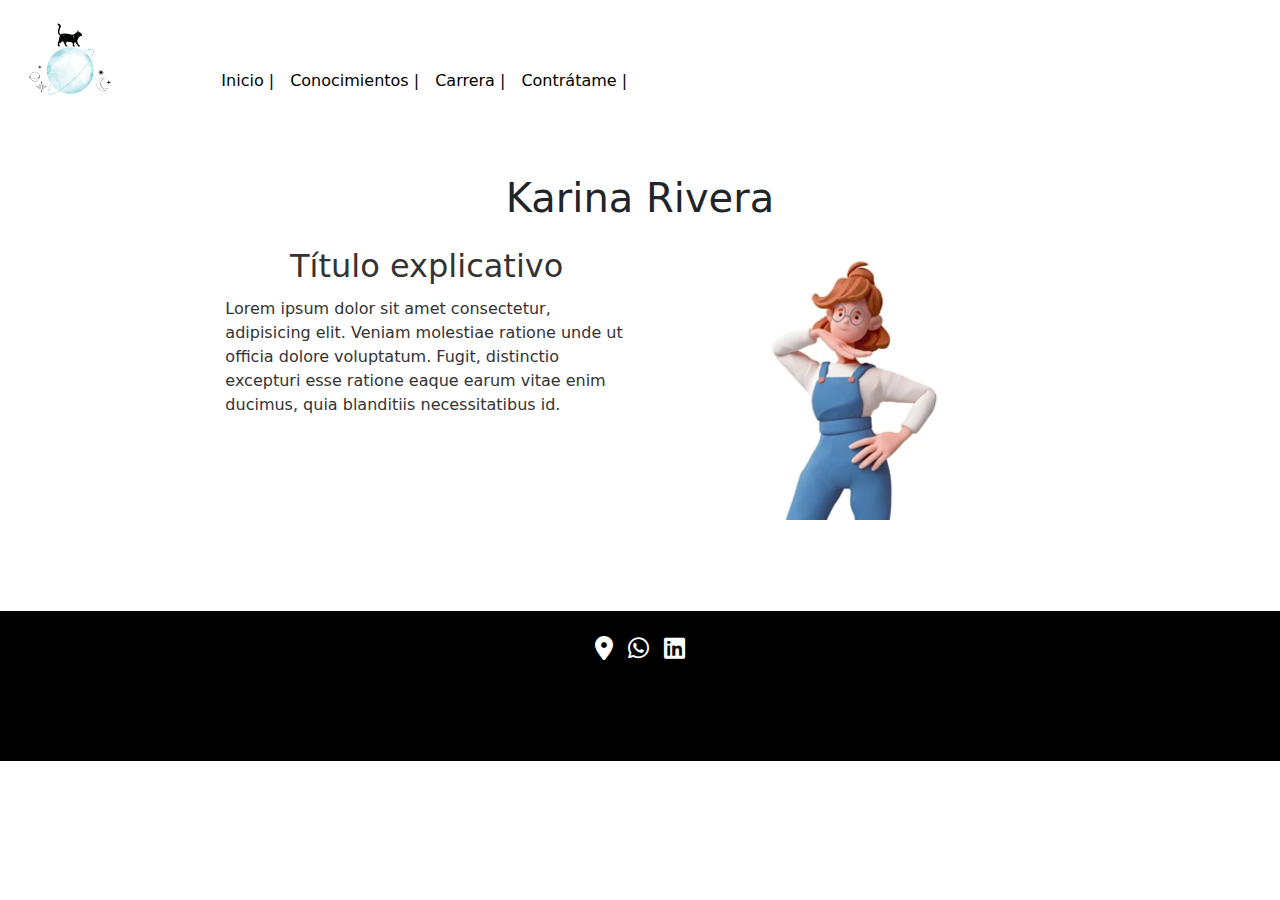
==== index.html @ 7e06d967 "Add files via upload" ====
<!DOCTYPE html>
<html lang="en">

<head>
    <meta charset="UTF-8">
    <meta name="viewport" content="width=device-width, initial-scale=1.0">
    <link rel="stylesheet" href="./css/style.css">
    <link href="https://cdnjs.cloudflare.com/ajax/libs/font-awesome/6.0.0-beta3/css/all.min.css" rel="stylesheet">
    <title>Rivera Karina</title>
    <link href="https://cdn.jsdelivr.net/npm/bootstrap@5.3.3/dist/css/bootstrap.min.css" rel="stylesheet"
        integrity="sha384-QWTKZyjpPEjISv5WaRU9OFeRpok6YctnYmDr5pNlyT2bRjXh0JMhjY6hW+ALEwIH" crossorigin="anonymous">
</head>

<body>
    <script src="https://cdn.jsdelivr.net/npm/bootstrap@5.3.3/dist/js/bootstrap.bundle.min.js"
        integrity="sha384-YvpcrYf0tY3lHB60NNkmXc5s9fDVZLESaAA55NDzOxhy9GkcIdslK1eN7N6jIeHz"
        crossorigin="anonymous"></script>
    <header>
        <div class="container-fluid">
            <div class="row">
                <nav class="navbar navbar-expand-lg">
                    <div class="col-2">
                        <a class="navbar-brand d-flex align-items-center ms-1" href="./index.html">
                            <img src="./img/logo.png" alt="logo-karina-rivera">
                        </a>
                    </div>
                    <div class="col-10">
                        <button class="navbar-toggler" type="button" data-bs-toggle="collapse"
                            data-bs-target="#navbarSupportedContent" aria-controls="navbarSupportedContent"
                            aria-expanded="false" aria-label="Toggle navigation">
                            <span class="navbar-toggler-icon"></span>
                        </button>
                        <div class="collapse navbar-collapse" id="navbarSupportedContent">
                            <ul class="navbar-nav me-auto mb-2 mb-lg-0">
                                <li class="nav-item">
                                    <a class="nav-link active" aria-current="page" href="./index.html">Inicio |</a>
                                </li>
                                <li class="nav-item">
                                    <a class="nav-link active" aria-current="page"
                                        href="./pages/conocimientos.html">Conocimientos |</a>
                                </li>
                                <li class="nav-item">
                                    <a class="nav-link active" aria-current="page" href="./pages/carrera.html">Carrera
                                        |</a>
                                </li>
                                <li class="nav-item">
                                    <a class="nav-link active" aria-current="page"
                                        href="./pages/contratame.html">Contrátame |</a>
                                </li>
                            </ul>
                        </div>
                    </div>
                </nav>
            </div>
        </div>
    </header>
    <main>
        <h1>Karina Rivera</h1>
        <section class="container-fluid">
            <div class="row justify-content-center">
                <div class="col-4 d-flex justify-content-center">
                    <div class="texto-inicio">
                        <h2>Título explicativo</h2>
                        <p>
                            Lorem ipsum dolor sit amet consectetur, adipisicing elit. Veniam molestiae ratione unde ut
                            officia
                            dolore voluptatum. Fugit, distinctio excepturi esse ratione eaque earum vitae enim ducimus,
                            quia
                            blanditiis necessitatibus id.
                        </p>
                    </div>
                </div>
                <div class="col-4 text-center">
                    <img src="./img/avatar.png" alt="avatar">
                </div>
            </div>
        </section>
    </main>
    <footer>
        <ul class="redes-sociales">
            <li><a href="https://maps.app.goo.gl/Lk6HMrLxoF4C3SHs5" target="_blank"><i
                        class="fa-solid fa-location-dot"></i></a></li>
            <li><a href="https://web.whatsapp.com/" target="_blank"><i class="fa-brands fa-whatsapp"></i></a></li>
            <li><a href="https://www.linkedin.com" target="_blank"><i class="fa-brands fa-linkedin"></i></a></li>
        </ul>
    </footer>
</body>

</html>
---- css/style.css ----
/*  METODOLOGÍA DE NOMBRADO: kebab-case*/
/*Reset de CSS*/
* {
    margin: 0;
    padding: 0;
    box-sizing: border-box;
}

/*Main*/

main{
    min-height: 450px;
}

/*Header*/

header img {
  max-width: 70%;
}


/*Footer*/
footer{
    background-color:black;
    position: relative;
    padding: 20px 0;
    width: 100%;
    height: 150px;
    overflow: hidden;
    text-align: center;
}

.redes-sociales {
  list-style: none;
  padding: 0;
  display: flex;
  justify-content: center;
  gap: 15px;
}

.redes-sociales li {
  display: inline-block;
}

.redes-sociales a {
  color: #fff;
  font-size: 24px;
  text-decoration: none;
  transition: color 0.3s;
}

.redes-sociales a:hover {
  color: #1da1f2; 
}

/*Títulos*/

h1, h2{
    text-align: center;
    padding: 1%;
}

/*Página Inicio*/

.texto-inicio {
  max-width: 30rem;
  font-size: 16px;
  color: #333;
}

/*Página Último Trabajo*/

.texto-ultimo-trabajo {
  max-width: 30rem;
  font-size: 16px;
  color: #333;
}

.imagen-logo-pmi {
    display: flex;
    width: 25rem;
    margin-inline: auto;
}

/*Página conocimientos*/

.estilo-conocimientos {
  background-color: #fff;
  border: 1px solid #ddd;
  border-radius: 8px;
  box-shadow: 0 4px 6px rgba(0, 0, 0, 0.1);
  text-align: center;
  padding: 1%;
  transition: transform 0.3s, box-shadow 0.3s;
}

.estilo-conocimientos:hover {
  transform: translateY(-5px);
  box-shadow: 0 8px 12px rgba(0, 0, 0, 0.2);
}

.estilo-conocimientos p {
  color: #666;
}

/*Página carrera*/

.timeline-carrera{
  max-width: 100%;
}

/*Contratame*/

.contratame {
  background-color: white; 
  border-radius: 15px;
  padding: 1%;
  margin: 1%;
  box-shadow: 0 0 30px 15px rgba(100, 100, 100, 0.6), 0 0 60px 30px rgba(255, 189, 31, 0.4); 
}

.texto-contratame {
  display: flex;
  color: #333;
  align-items: center;
  text-align: center;
}

/*responsive-hasta 350px*/
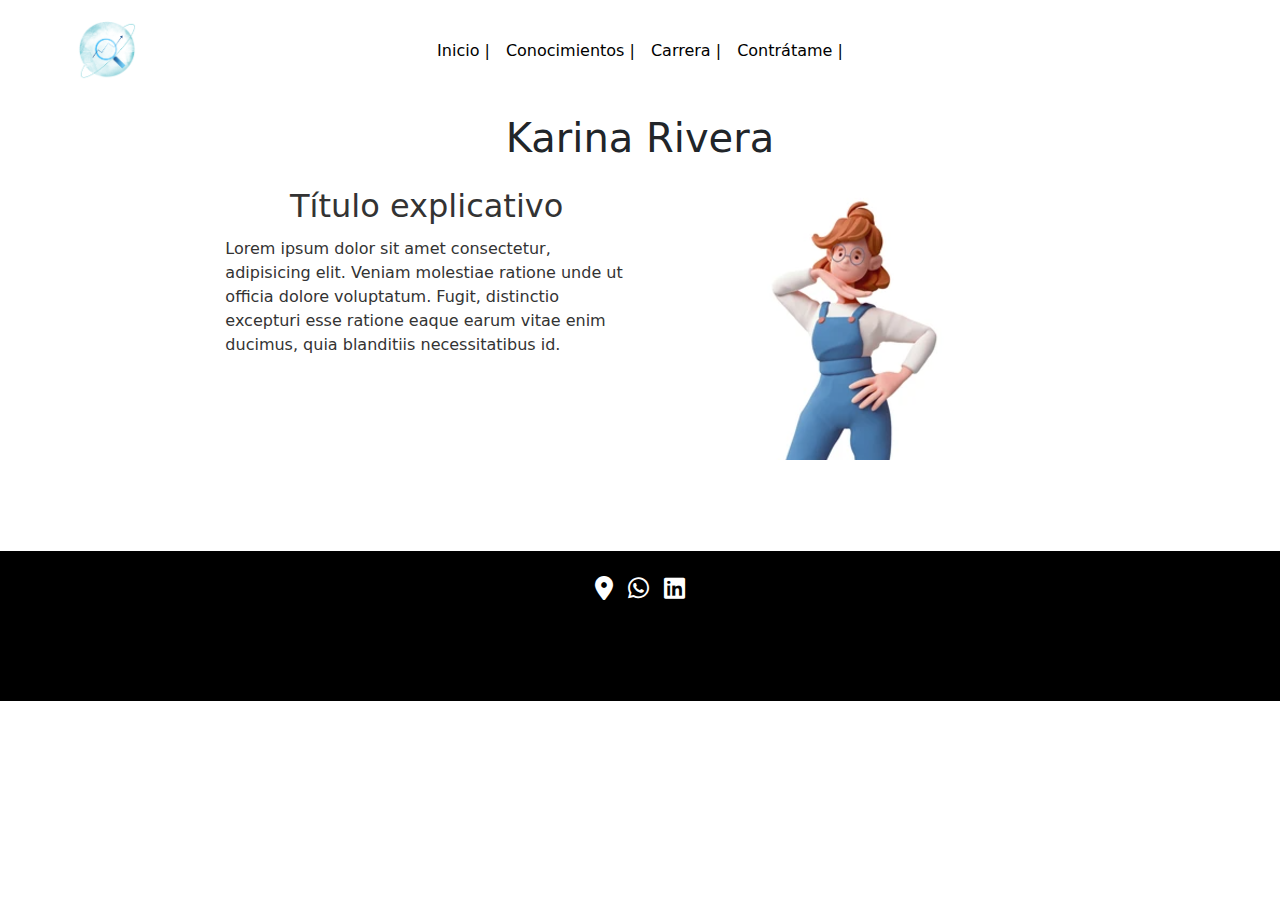
==== commit eeb51f5e: "modificaciones header" ====
--- a/index.html
+++ b/index.html
@@ -20,18 +20,19 @@
             <div class="row">
                 <nav class="navbar navbar-expand-lg">
                     <div class="col-2">
-                        <a class="navbar-brand d-flex align-items-center ms-1" href="./index.html">
+                        <a class="navbar-brand d-flex align-items-center justify-content-center m-2"
+                            href="./index.html">
                             <img src="./img/logo.png" alt="logo-karina-rivera">
                         </a>
                     </div>
-                    <div class="col-10">
+                    <div class="col-8 d-flex align-items-center">
                         <button class="navbar-toggler" type="button" data-bs-toggle="collapse"
                             data-bs-target="#navbarSupportedContent" aria-controls="navbarSupportedContent"
                             aria-expanded="false" aria-label="Toggle navigation">
                             <span class="navbar-toggler-icon"></span>
                         </button>
                         <div class="collapse navbar-collapse" id="navbarSupportedContent">
-                            <ul class="navbar-nav me-auto mb-2 mb-lg-0">
+                            <ul class="navbar-nav w-100 d-flex justify-content-center mb-2 mb-lg-0">
                                 <li class="nav-item">
                                     <a class="nav-link active" aria-current="page" href="./index.html">Inicio |</a>
                                 </li>
@@ -54,6 +55,7 @@
             </div>
         </div>
     </header>
+
     <main>
         <h1>Karina Rivera</h1>
         <section class="container-fluid">
--- a/css/style.css
+++ b/css/style.css
@@ -15,9 +15,8 @@
 /*Header*/
 
 header img {
-  max-width: 70%;
+  max-width: 30%;
 }
-
 
 /*Footer*/
 footer{
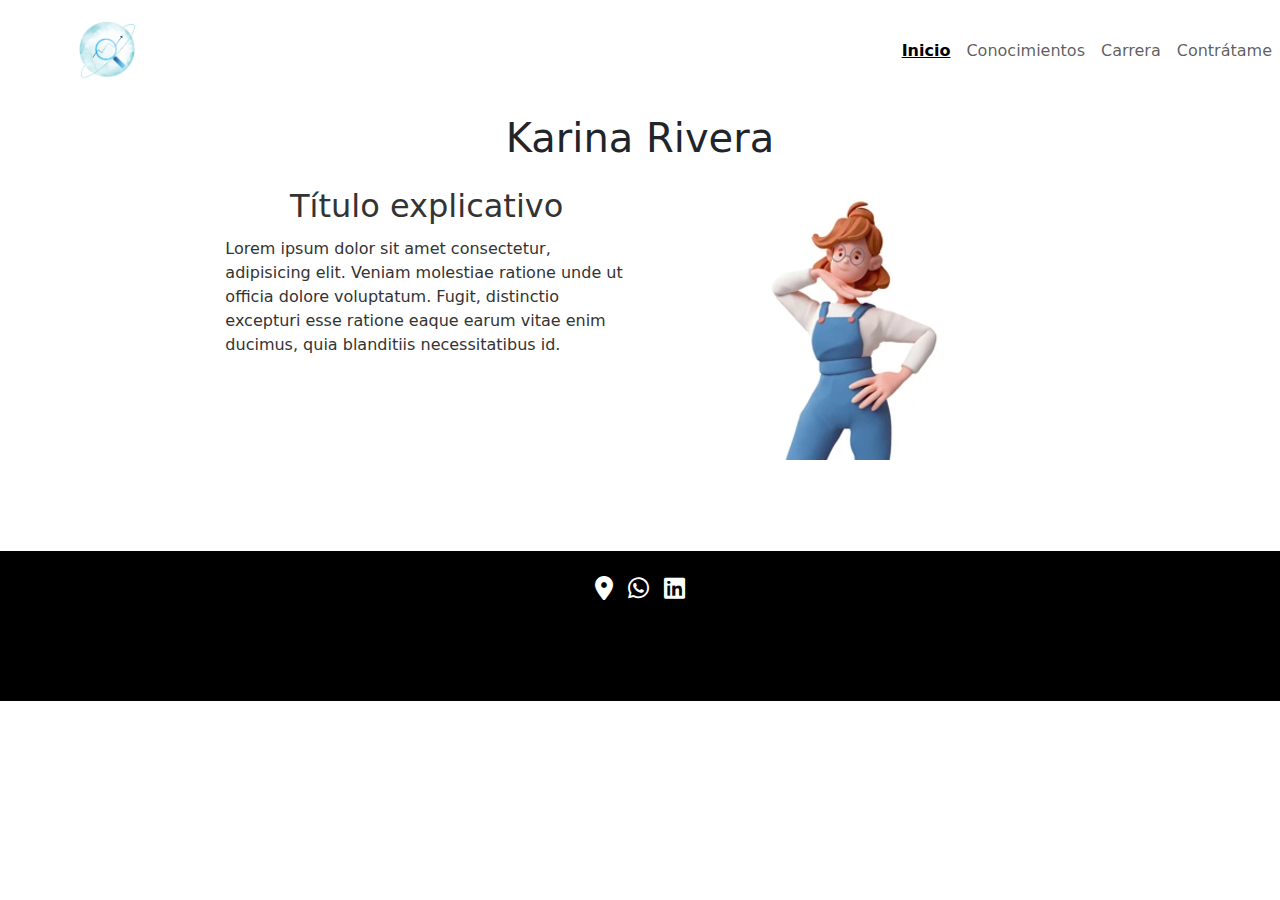
==== commit 55da82b8: "modificaciones header responsive" ====
--- a/index.html
+++ b/index.html
@@ -25,28 +25,25 @@
                             <img src="./img/logo.png" alt="logo-karina-rivera">
                         </a>
                     </div>
-                    <div class="col-8 d-flex align-items-center">
+                    <div class="col-10 d-flex align-items-center justify-content-end">
                         <button class="navbar-toggler" type="button" data-bs-toggle="collapse"
                             data-bs-target="#navbarSupportedContent" aria-controls="navbarSupportedContent"
                             aria-expanded="false" aria-label="Toggle navigation">
                             <span class="navbar-toggler-icon"></span>
                         </button>
                         <div class="collapse navbar-collapse" id="navbarSupportedContent">
-                            <ul class="navbar-nav w-100 d-flex justify-content-center mb-2 mb-lg-0">
+                            <ul class="navbar-nav w-100 d-flex justify-content-end mb-2 mb-lg-0">
                                 <li class="nav-item">
-                                    <a class="nav-link active" aria-current="page" href="./index.html">Inicio |</a>
+                                    <a class="nav-link active" aria-current="page" href="./index.html">Inicio</a>
                                 </li>
                                 <li class="nav-item">
-                                    <a class="nav-link active" aria-current="page"
-                                        href="./pages/conocimientos.html">Conocimientos |</a>
+                                    <a class="nav-link" href="./pages/conocimientos.html">Conocimientos</a>
                                 </li>
                                 <li class="nav-item">
-                                    <a class="nav-link active" aria-current="page" href="./pages/carrera.html">Carrera
-                                        |</a>
+                                    <a class="nav-link" href="./pages/carrera.html">Carrera</a>
                                 </li>
                                 <li class="nav-item">
-                                    <a class="nav-link active" aria-current="page"
-                                        href="./pages/contratame.html">Contrátame |</a>
+                                    <a class="nav-link" href="./pages/contratame.html">Contrátame</a>
                                 </li>
                             </ul>
                         </div>
--- a/css/style.css
+++ b/css/style.css
@@ -125,4 +125,49 @@
   text-align: center;
 }
 
-/*responsive-hasta 350px*/+/*responsive-hasta 350px*/
+
+.navbar-toggler {
+  margin-left: auto; 
+}
+
+.collapse .navbar-nav {
+  text-align: right; /* Alinear las opciones del menú a la derecha */
+}
+
+@media (max-width: 992px) {
+  .navbar-collapse {
+      position: absolute;
+      top: 100%;
+      right: 0;
+      background: #fff; 
+      z-index: 1050;
+      width: 100%; 
+      padding: 1rem;
+  }
+
+  .navbar-nav {
+      flex-direction: column;
+      align-items: flex-start;
+  }
+}
+
+
+.nav-link.active {
+  text-decoration: underline;
+  font-weight: bold;
+}
+
+@media (max-width: 480px) {
+  body {
+      font-size: 10px;  /* Fuente aún más pequeña */
+  }
+
+  .navbar {
+      padding: 10px;  /* Reducir aún más el espacio en el navbar */
+  }
+
+  .navbar-toggler {
+      font-size: 18px;  /* Aumentar el tamaño del botón hamburguesa */
+  }
+}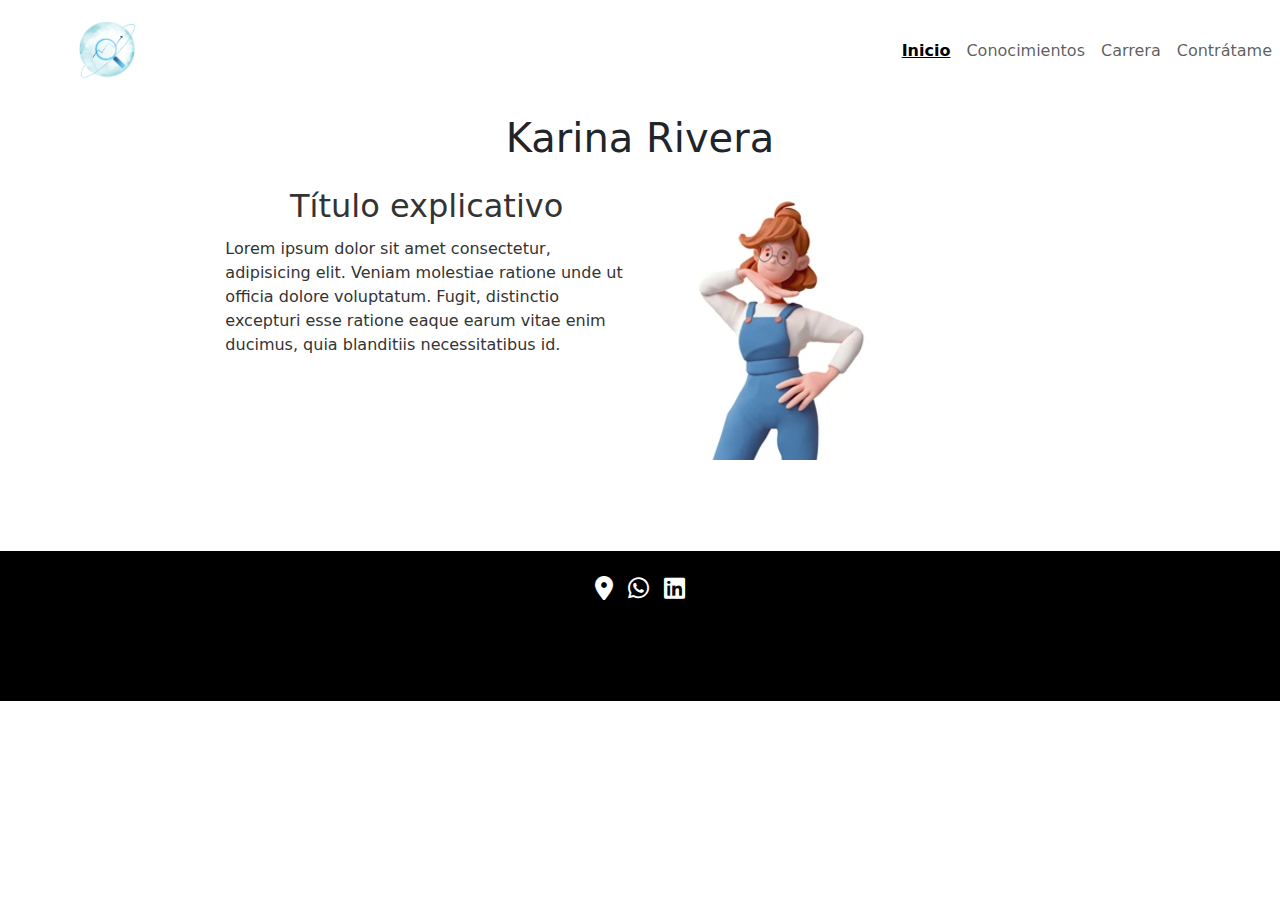
==== commit a095049e: "corrección css imágen inicio" ====
--- a/index.html
+++ b/index.html
@@ -70,7 +70,7 @@
                     </div>
                 </div>
                 <div class="col-4 text-center">
-                    <img src="./img/avatar.png" alt="avatar">
+                    <img src="./img/avatar.png" class="imagen-inicio" alt="avatar">
                 </div>
             </div>
         </section>
--- a/css/style.css
+++ b/css/style.css
@@ -65,6 +65,12 @@
   max-width: 30rem;
   font-size: 16px;
   color: #333;
+}
+
+.imagen-inicio{
+  max-width: 100%;
+  height: auto;
+  display: block; 
 }
 
 /*Página Último Trabajo*/
@@ -170,4 +176,5 @@
   .navbar-toggler {
       font-size: 18px;  /* Aumentar el tamaño del botón hamburguesa */
   }
-}+
+}
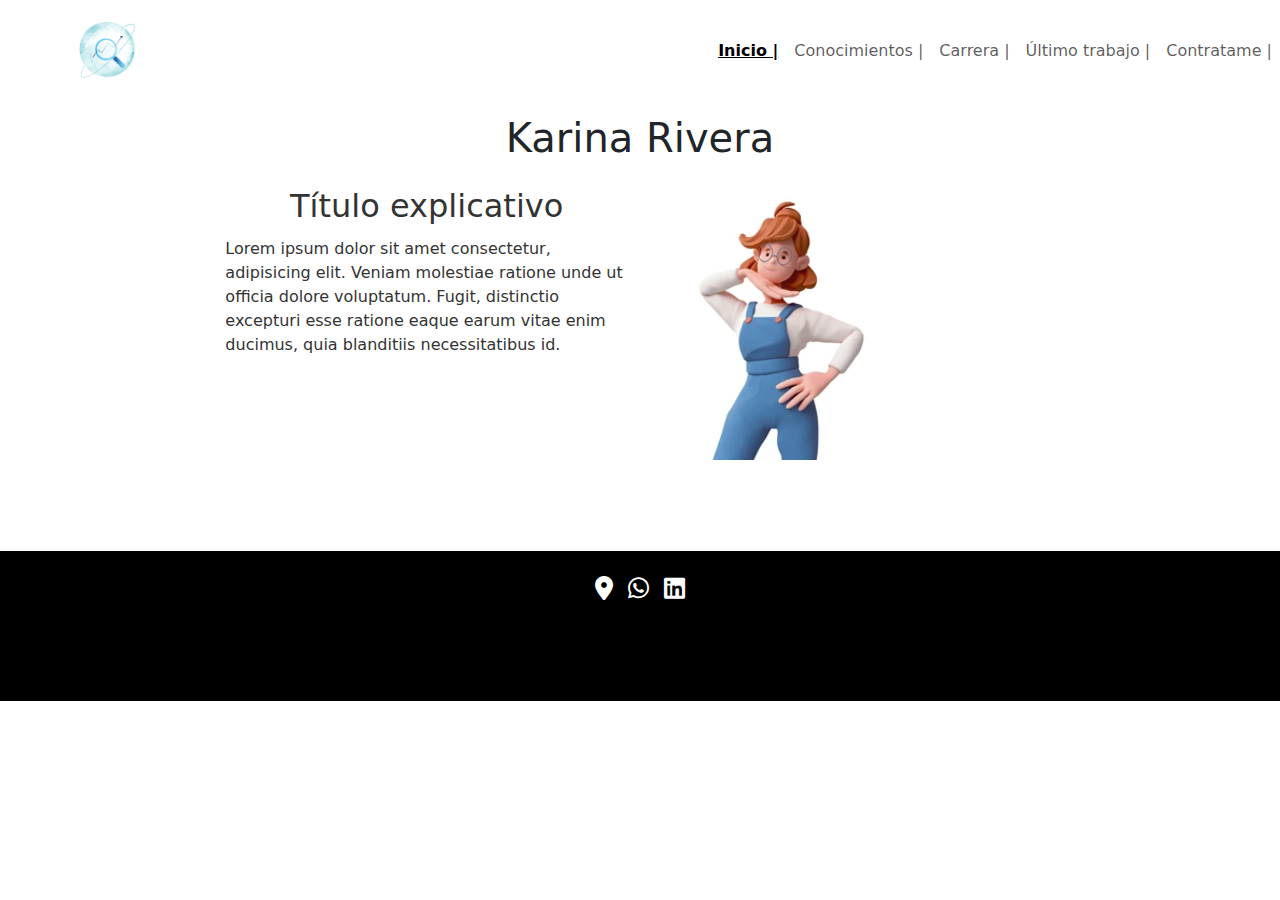
==== commit b99b6cbd: "corrección sobre página último trabajo" ====
--- a/index.html
+++ b/index.html
@@ -15,6 +15,7 @@
     <script src="https://cdn.jsdelivr.net/npm/bootstrap@5.3.3/dist/js/bootstrap.bundle.min.js"
         integrity="sha384-YvpcrYf0tY3lHB60NNkmXc5s9fDVZLESaAA55NDzOxhy9GkcIdslK1eN7N6jIeHz"
         crossorigin="anonymous"></script>
+
     <header>
         <div class="container-fluid">
             <div class="row">
@@ -34,16 +35,19 @@
                         <div class="collapse navbar-collapse" id="navbarSupportedContent">
                             <ul class="navbar-nav w-100 d-flex justify-content-end mb-2 mb-lg-0">
                                 <li class="nav-item">
-                                    <a class="nav-link active" aria-current="page" href="./index.html">Inicio</a>
+                                    <a class="nav-link" aria-current="page" href="./index.html">Inicio | </a>
                                 </li>
                                 <li class="nav-item">
-                                    <a class="nav-link" href="./pages/conocimientos.html">Conocimientos</a>
+                                    <a class="nav-link" href="./pages/conocimientos.html">Conocimientos | </a>
                                 </li>
                                 <li class="nav-item">
-                                    <a class="nav-link" href="./pages/carrera.html">Carrera</a>
+                                    <a class="nav-link" href="./pages/carrera.html">Carrera |</a>
                                 </li>
                                 <li class="nav-item">
-                                    <a class="nav-link" href="./pages/contratame.html">Contrátame</a>
+                                    <a class="nav-link" href="./ultimo-trabajo.html">Último trabajo |</a>
+                                </li>
+                                <li class="nav-item">
+                                    <a class="nav-link" href="./pages/contratame.html">Contratame |</a>
                                 </li>
                             </ul>
                         </div>
@@ -83,6 +87,20 @@
             <li><a href="https://www.linkedin.com" target="_blank"><i class="fa-brands fa-linkedin"></i></a></li>
         </ul>
     </footer>
+    <script>
+        const currentUrl = window.location.pathname.replace(/\/$/, "");
+
+        const navLinks = document.querySelectorAll(".nav-link");
+
+        navLinks.forEach(link => {
+            const linkPath = link.getAttribute("href").replace(/^\.\//, "").replace(/\/$/, "");
+            if (currentUrl.endsWith(linkPath)) {
+                link.classList.add("active");
+            } else {
+                link.classList.remove("active");
+            }
+        });
+    </script>
 </body>
 
 </html>--- a/css/style.css
+++ b/css/style.css
@@ -16,6 +16,11 @@
 
 header img {
   max-width: 30%;
+}
+
+.nav-link.active {
+  text-decoration: underline;
+  font-weight: bold;
 }
 
 /*Footer*/
@@ -158,23 +163,17 @@
   }
 }
 
-
-.nav-link.active {
-  text-decoration: underline;
-  font-weight: bold;
-}
-
 @media (max-width: 480px) {
   body {
-      font-size: 10px;  /* Fuente aún más pequeña */
+      font-size: 10px; 
   }
 
   .navbar {
-      padding: 10px;  /* Reducir aún más el espacio en el navbar */
+      padding: 10px;  
   }
 
   .navbar-toggler {
-      font-size: 18px;  /* Aumentar el tamaño del botón hamburguesa */
+      font-size: 18px; 
   }
 
 }
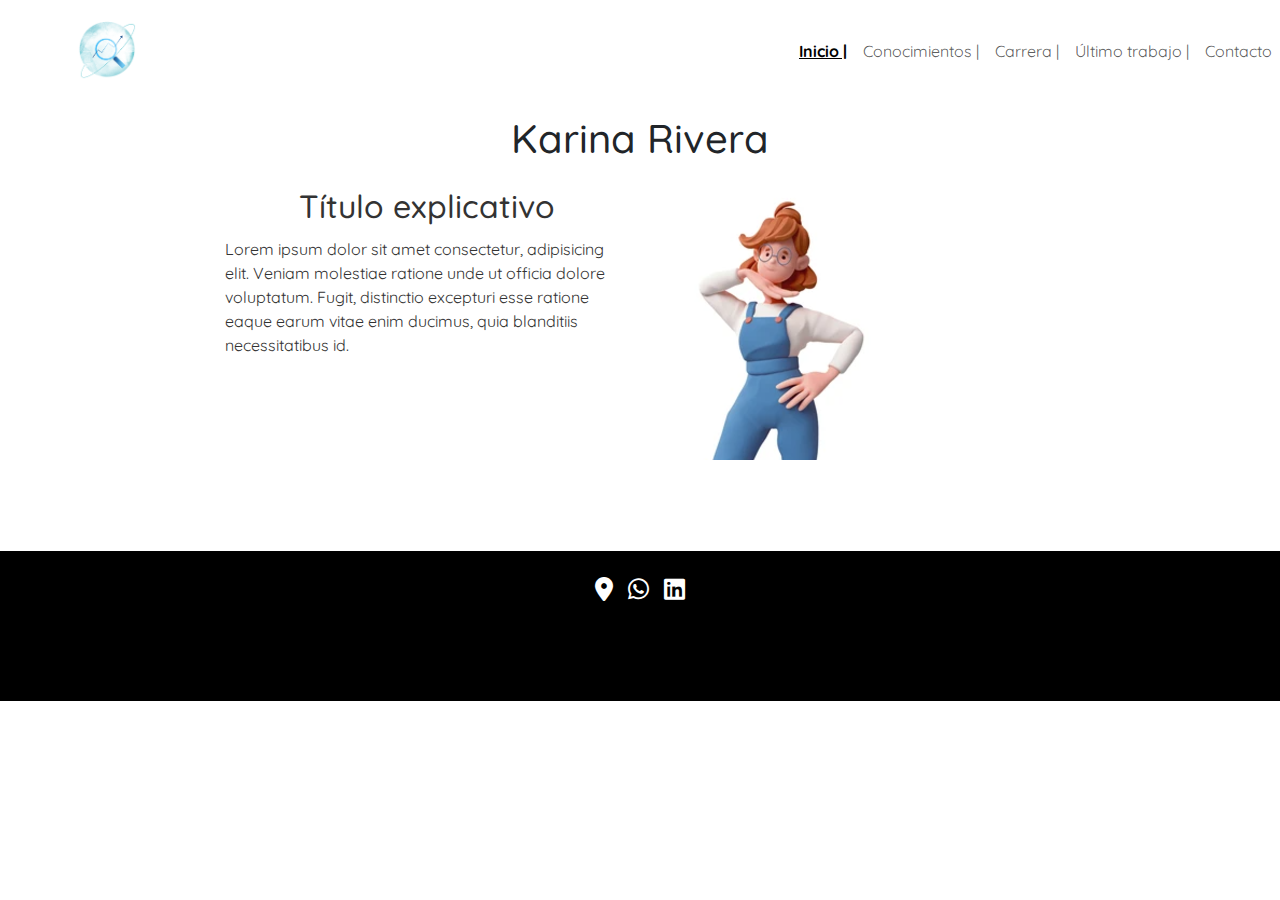
==== commit 53d1667c: "cambio tipografía y renombro página contratame a contacto" ====
--- a/index.html
+++ b/index.html
@@ -6,7 +6,9 @@
     <meta name="viewport" content="width=device-width, initial-scale=1.0">
     <link rel="stylesheet" href="./css/style.css">
     <link href="https://cdnjs.cloudflare.com/ajax/libs/font-awesome/6.0.0-beta3/css/all.min.css" rel="stylesheet">
+    <link href="https://fonts.googleapis.com/css2?family=Quicksand:wght@300..700&family=Roboto:ital,wght@0,100;0,300;0,400;0,500;0,700;0,900;1,100;1,300;1,400;1,500;1,700;1,900&family=Rubik+Vinyl&display=swap" rel="stylesheet">
     <title>Rivera Karina</title>
+
     <link href="https://cdn.jsdelivr.net/npm/bootstrap@5.3.3/dist/css/bootstrap.min.css" rel="stylesheet"
         integrity="sha384-QWTKZyjpPEjISv5WaRU9OFeRpok6YctnYmDr5pNlyT2bRjXh0JMhjY6hW+ALEwIH" crossorigin="anonymous">
 </head>
@@ -47,7 +49,7 @@
                                     <a class="nav-link" href="./ultimo-trabajo.html">Último trabajo |</a>
                                 </li>
                                 <li class="nav-item">
-                                    <a class="nav-link" href="./pages/contratame.html">Contratame |</a>
+                                    <a class="nav-link" href="./pages/contacto.html">Contacto</a>
                                 </li>
                             </ul>
                         </div>
--- a/css/style.css
+++ b/css/style.css
@@ -4,6 +4,11 @@
     margin: 0;
     padding: 0;
     box-sizing: border-box;
+}
+/*Body*/
+
+html, body {
+  font-family: 'Quicksand', sans-serif !important;
 }
 
 /*Main*/
